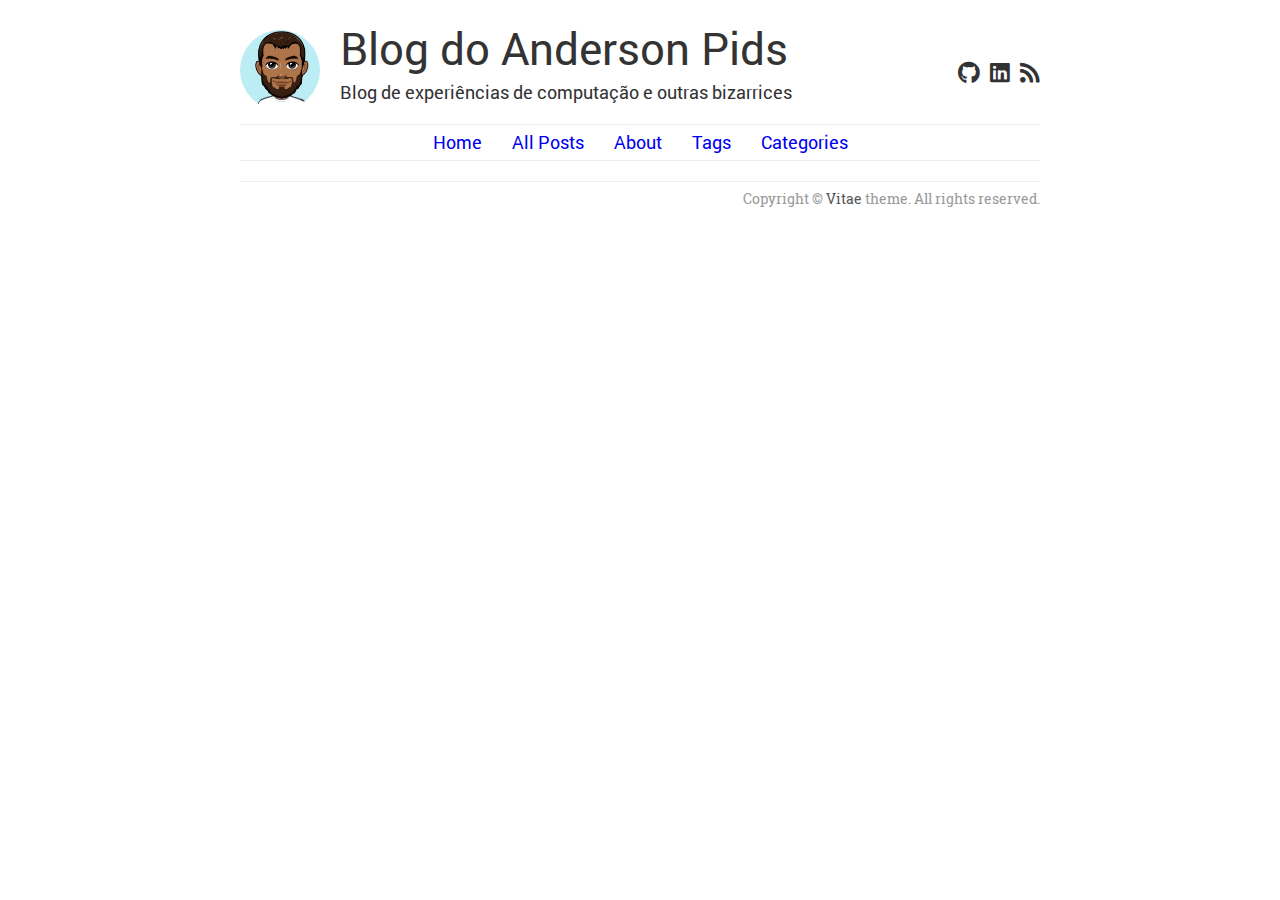
==== index.html @ 7fb8c785 "deploy: 0d37d61b070c4c3a91fed378d4642ff2ad022d4d" ====
<!doctype html><html lang=en><head><meta name=generator content="Hugo 0.84.4"><meta charset=utf-8><meta name=viewport content="width=device-width,initial-scale=1"><meta http-equiv=x-ua-compatible content="IE=edge"><meta property="og:title" content="Blog do Anderson Pids"><meta name=keywords content="anderson,pids,computer,blog"><meta name=description content="O blog de experiências de computação, algoritmos, tecnologia e otras cositas más"><meta property="og:title" content="Blog do Anderson Pids"><meta property="og:description" content="O blog de experiências de computação, algoritmos, tecnologia e otras cositas más"><meta property="og:type" content="website"><meta property="og:url" content="https://anderson-pids.github.io/"><meta name=twitter:card content="summary"><meta name=twitter:title content="Blog do Anderson Pids"><meta name=twitter:description content="O blog de experiências de computação, algoritmos, tecnologia e otras cositas más"><link rel=icon type=image/png href=/favicon-32x32.png sizes=32x32><link rel=icon type=image/png href=/favicon-16x16.png sizes=16x16><link rel=alternate type=application/rss+xml href=https://anderson-pids.github.io/index.xml title="Blog do Anderson Pids"><link rel=stylesheet type=text/css media=screen href=/css/normalize.css><link rel=stylesheet type=text/css media=screen href=/css/main.css><link rel=stylesheet type=text/css media=screen href=/css/all.css><link rel=stylesheet href=/css/katex.min.css crossorigin=anonymous><script defer src=/js/katex.min.js integrity=sha384-y23I5Q6l+B6vatafAwxRu/0oK/79VlbSz7Q9aiSZUvyWYIYsd+qj+o24G5ZU2zJz crossorigin=anonymous></script><script defer src=/js/auto-render.min.js integrity=sha384-kWPLUVMOks5AQFrykwIup5lo0m3iMkkHrD0uJ4H5cjeGihAutqP0yW0J6dpFiVkI crossorigin=anonymous onload=renderMathInElement(document.body)></script><title>Blog do Anderson Pids - Coisas interessantes de computação</title></head><body><header><div id=avatar><a href=https://anderson-pids.github.io/><img src=/img/vitae.jpg alt="Blog do Anderson Pids"></a></div><div id=titletext><h1 id=title><a href=https://anderson-pids.github.io/>Blog do Anderson Pids</a></h1></div><div id=title-description><p id=subtitle>Blog de experiências de computação e outras bizarrices</p><div id=social><nav><ul><li><a href=https://github.com/anderson-pids/><i title=Github class="icons fab fa-github"></i></a></li><li><a href=https://www.linkedin.com/in/andersonpimentel/><i title=Linkedin class="icons fab fa-linkedin"></i></a></li><li><a href=/index.xml><i title=RSS class="icons fas fa-rss"></i></a></li></ul></nav></div></div><div id=mainmenu><nav><ul><li><a href=/>Home</a></li><li><a href=/post>All Posts</a></li><li><a href=/about>About</a></li><li><a href=/tags>Tags</a></li><li><a href=/categories>Categories</a></li></ul></nav></div></header><main><div class=recent-posts><div class=posts></div></div></main><footer>Copyright © <a href=https://github.com/dataCobra/hugo-vitae>Vitae</a> theme. All rights reserved.
<script type=application/javascript>var doNotTrack=!1;doNotTrack||(window.ga=window.ga||function(){(ga.q=ga.q||[]).push(arguments)},ga.l=+new Date,ga('create','UA-186928098-1','auto'),ga('send','pageview'))</script><script async src=https://www.google-analytics.com/analytics.js></script></footer></body></html>
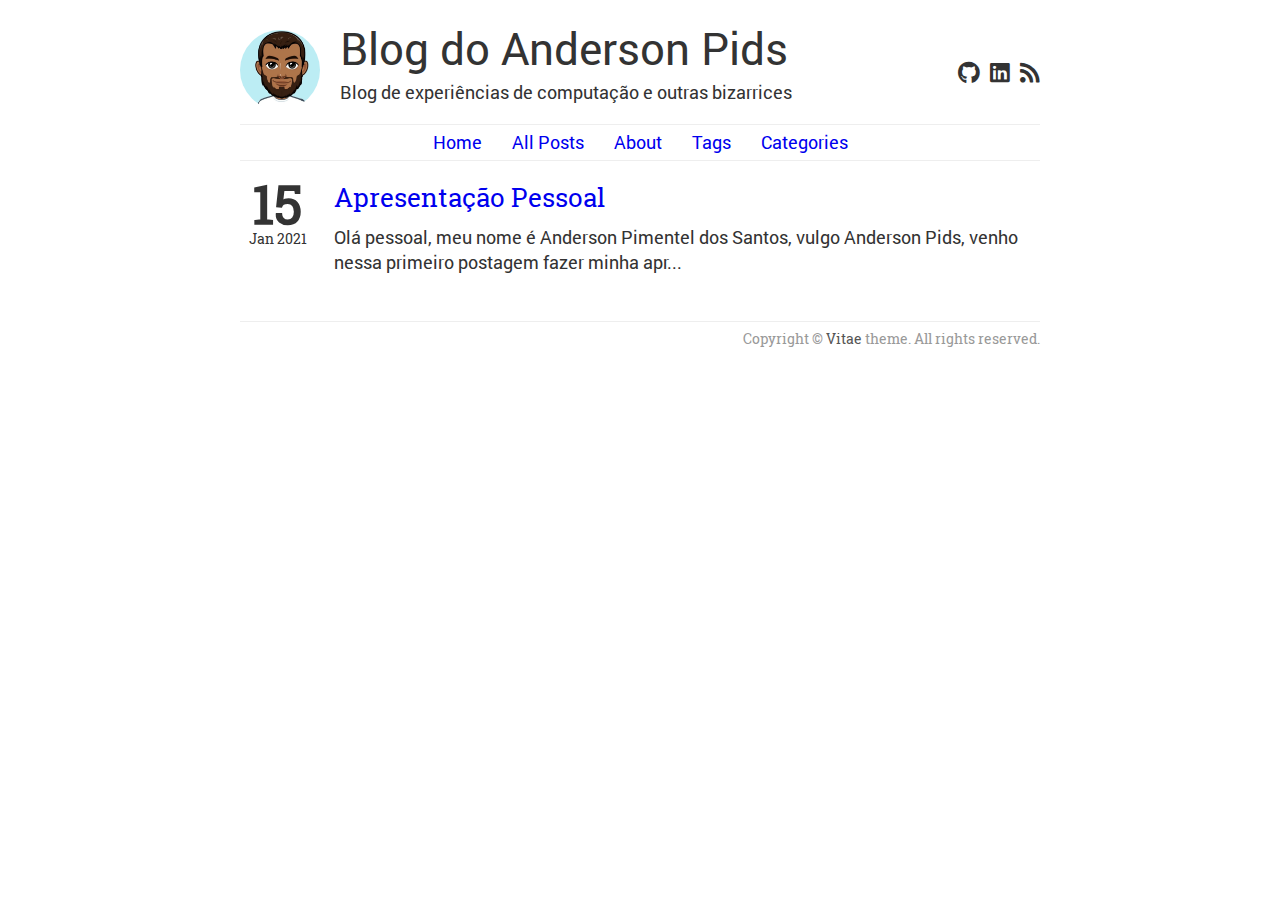
==== commit 952dcb49: "deploy: 38db78f1ddcd5e5788594bab11b4a7a9262d97fc" ====
--- a/index.html
+++ b/index.html
@@ -1,2 +1,3 @@
-<!doctype html><html lang=en><head><meta name=generator content="Hugo 0.84.4"><meta charset=utf-8><meta name=viewport content="width=device-width,initial-scale=1"><meta http-equiv=x-ua-compatible content="IE=edge"><meta property="og:title" content="Blog do Anderson Pids"><meta name=keywords content="anderson,pids,computer,blog"><meta name=description content="O blog de experiências de computação, algoritmos, tecnologia e otras cositas más"><meta property="og:title" content="Blog do Anderson Pids"><meta property="og:description" content="O blog de experiências de computação, algoritmos, tecnologia e otras cositas más"><meta property="og:type" content="website"><meta property="og:url" content="https://anderson-pids.github.io/"><meta name=twitter:card content="summary"><meta name=twitter:title content="Blog do Anderson Pids"><meta name=twitter:description content="O blog de experiências de computação, algoritmos, tecnologia e otras cositas más"><link rel=icon type=image/png href=/favicon-32x32.png sizes=32x32><link rel=icon type=image/png href=/favicon-16x16.png sizes=16x16><link rel=alternate type=application/rss+xml href=https://anderson-pids.github.io/index.xml title="Blog do Anderson Pids"><link rel=stylesheet type=text/css media=screen href=/css/normalize.css><link rel=stylesheet type=text/css media=screen href=/css/main.css><link rel=stylesheet type=text/css media=screen href=/css/all.css><link rel=stylesheet href=/css/katex.min.css crossorigin=anonymous><script defer src=/js/katex.min.js integrity=sha384-y23I5Q6l+B6vatafAwxRu/0oK/79VlbSz7Q9aiSZUvyWYIYsd+qj+o24G5ZU2zJz crossorigin=anonymous></script><script defer src=/js/auto-render.min.js integrity=sha384-kWPLUVMOks5AQFrykwIup5lo0m3iMkkHrD0uJ4H5cjeGihAutqP0yW0J6dpFiVkI crossorigin=anonymous onload=renderMathInElement(document.body)></script><title>Blog do Anderson Pids - Coisas interessantes de computação</title></head><body><header><div id=avatar><a href=https://anderson-pids.github.io/><img src=/img/vitae.jpg alt="Blog do Anderson Pids"></a></div><div id=titletext><h1 id=title><a href=https://anderson-pids.github.io/>Blog do Anderson Pids</a></h1></div><div id=title-description><p id=subtitle>Blog de experiências de computação e outras bizarrices</p><div id=social><nav><ul><li><a href=https://github.com/anderson-pids/><i title=Github class="icons fab fa-github"></i></a></li><li><a href=https://www.linkedin.com/in/andersonpimentel/><i title=Linkedin class="icons fab fa-linkedin"></i></a></li><li><a href=/index.xml><i title=RSS class="icons fas fa-rss"></i></a></li></ul></nav></div></div><div id=mainmenu><nav><ul><li><a href=/>Home</a></li><li><a href=/post>All Posts</a></li><li><a href=/about>About</a></li><li><a href=/tags>Tags</a></li><li><a href=/categories>Categories</a></li></ul></nav></div></header><main><div class=recent-posts><div class=posts></div></div></main><footer>Copyright © <a href=https://github.com/dataCobra/hugo-vitae>Vitae</a> theme. All rights reserved.
+<!doctype html><html lang=en><head><meta name=generator content="Hugo 0.84.4"><meta charset=utf-8><meta name=viewport content="width=device-width,initial-scale=1"><meta http-equiv=x-ua-compatible content="IE=edge"><meta property="og:title" content="Blog do Anderson Pids"><meta name=keywords content="anderson,pids,computer,blog"><meta name=description content="O blog de experiências de computação, algoritmos, tecnologia e otras cositas más"><meta property="og:title" content="Blog do Anderson Pids"><meta property="og:description" content="O blog de experiências de computação, algoritmos, tecnologia e otras cositas más"><meta property="og:type" content="website"><meta property="og:url" content="https://anderson-pids.github.io/"><meta name=twitter:card content="summary"><meta name=twitter:title content="Blog do Anderson Pids"><meta name=twitter:description content="O blog de experiências de computação, algoritmos, tecnologia e otras cositas más"><link rel=icon type=image/png href=/favicon-32x32.png sizes=32x32><link rel=icon type=image/png href=/favicon-16x16.png sizes=16x16><link rel=alternate type=application/rss+xml href=https://anderson-pids.github.io/index.xml title="Blog do Anderson Pids"><link rel=stylesheet type=text/css media=screen href=/css/normalize.css><link rel=stylesheet type=text/css media=screen href=/css/main.css><link rel=stylesheet type=text/css media=screen href=/css/all.css><link rel=stylesheet href=/css/katex.min.css crossorigin=anonymous><script defer src=/js/katex.min.js integrity=sha384-y23I5Q6l+B6vatafAwxRu/0oK/79VlbSz7Q9aiSZUvyWYIYsd+qj+o24G5ZU2zJz crossorigin=anonymous></script><script defer src=/js/auto-render.min.js integrity=sha384-kWPLUVMOks5AQFrykwIup5lo0m3iMkkHrD0uJ4H5cjeGihAutqP0yW0J6dpFiVkI crossorigin=anonymous onload=renderMathInElement(document.body)></script><title>Blog do Anderson Pids - Coisas interessantes de computação</title></head><body><header><div id=avatar><a href=https://anderson-pids.github.io/><img src=/img/vitae.jpg alt="Blog do Anderson Pids"></a></div><div id=titletext><h1 id=title><a href=https://anderson-pids.github.io/>Blog do Anderson Pids</a></h1></div><div id=title-description><p id=subtitle>Blog de experiências de computação e outras bizarrices</p><div id=social><nav><ul><li><a href=https://github.com/anderson-pids/><i title=Github class="icons fab fa-github"></i></a></li><li><a href=https://www.linkedin.com/in/andersonpimentel/><i title=Linkedin class="icons fab fa-linkedin"></i></a></li><li><a href=/index.xml><i title=RSS class="icons fas fa-rss"></i></a></li></ul></nav></div></div><div id=mainmenu><nav><ul><li><a href=/>Home</a></li><li><a href=/post>All Posts</a></li><li><a href=/about>About</a></li><li><a href=/tags>Tags</a></li><li><a href=/categories>Categories</a></li></ul></nav></div></header><main><div class=recent-posts><div class=posts><div class=post><div class=post-header><div class=meta><div class=date><span class=day>15</span>
+<span class=rest>Jan 2021</span></div></div><div class=matter><h3 class="title small"><a href=/post/primeiro-post/>Apresentação Pessoal</a></h3><span class=description>Olá pessoal, meu nome é Anderson Pimentel dos Santos, vulgo Anderson Pids, venho nessa primeiro postagem fazer minha apr...</span></div></div></div></div></div></main><footer>Copyright © <a href=https://github.com/dataCobra/hugo-vitae>Vitae</a> theme. All rights reserved.
 <script type=application/javascript>var doNotTrack=!1;doNotTrack||(window.ga=window.ga||function(){(ga.q=ga.q||[]).push(arguments)},ga.l=+new Date,ga('create','UA-186928098-1','auto'),ga('send','pageview'))</script><script async src=https://www.google-analytics.com/analytics.js></script></footer></body></html>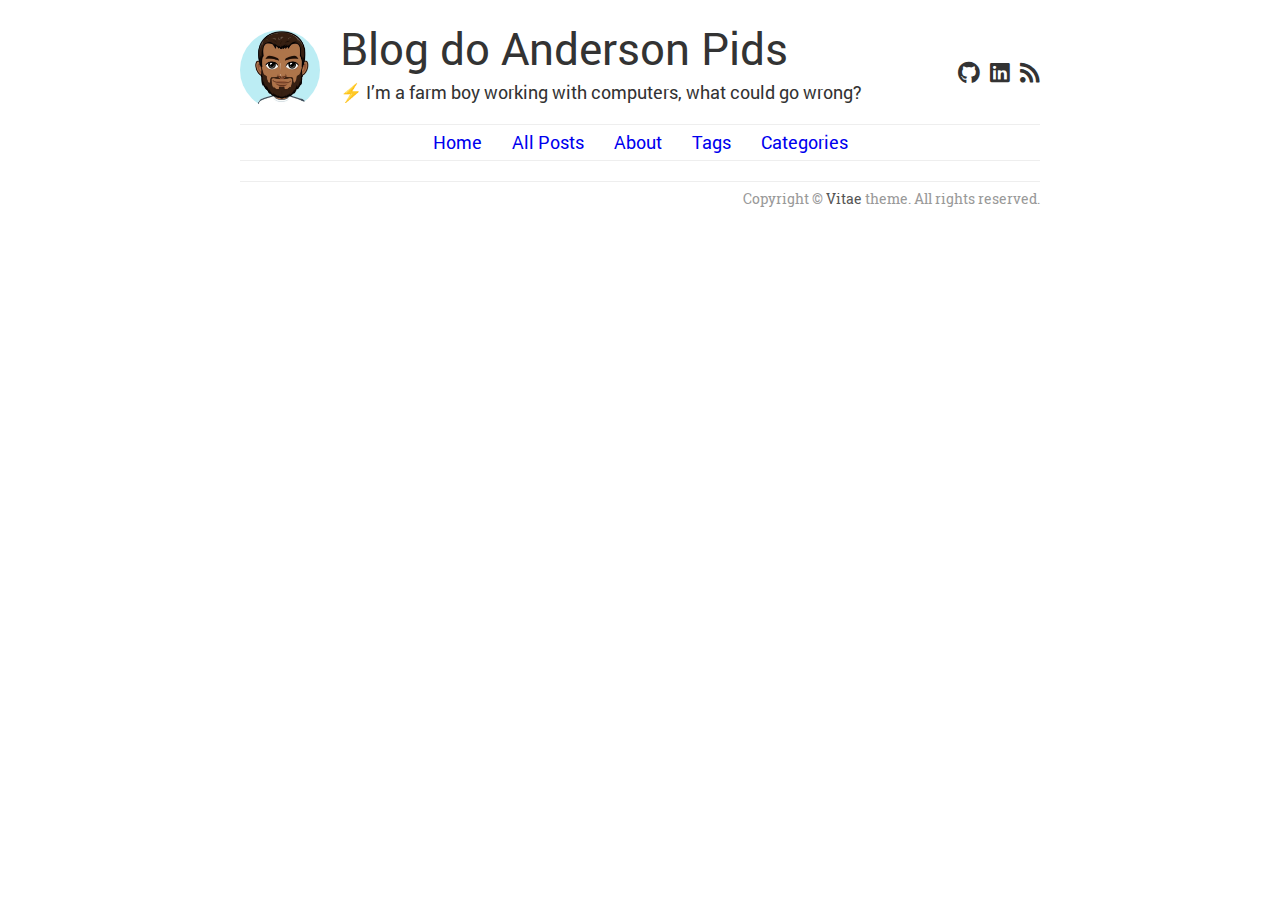
==== commit b0f108ae: "deploy: d9d519b30adcf52c09d097b8dbef1bda9c37a233" ====
--- a/index.html
+++ b/index.html
@@ -1,3 +1,2 @@
-<!doctype html><html lang=en><head><meta name=generator content="Hugo 0.84.4"><meta charset=utf-8><meta name=viewport content="width=device-width,initial-scale=1"><meta http-equiv=x-ua-compatible content="IE=edge"><meta property="og:title" content="Blog do Anderson Pids"><meta name=keywords content="anderson,pids,computer,blog"><meta name=description content="O blog de experiências de computação, algoritmos, tecnologia e otras cositas más"><meta property="og:title" content="Blog do Anderson Pids"><meta property="og:description" content="O blog de experiências de computação, algoritmos, tecnologia e otras cositas más"><meta property="og:type" content="website"><meta property="og:url" content="https://anderson-pids.github.io/"><meta name=twitter:card content="summary"><meta name=twitter:title content="Blog do Anderson Pids"><meta name=twitter:description content="O blog de experiências de computação, algoritmos, tecnologia e otras cositas más"><link rel=icon type=image/png href=/favicon-32x32.png sizes=32x32><link rel=icon type=image/png href=/favicon-16x16.png sizes=16x16><link rel=alternate type=application/rss+xml href=https://anderson-pids.github.io/index.xml title="Blog do Anderson Pids"><link rel=stylesheet type=text/css media=screen href=/css/normalize.css><link rel=stylesheet type=text/css media=screen href=/css/main.css><link rel=stylesheet type=text/css media=screen href=/css/all.css><link rel=stylesheet href=/css/katex.min.css crossorigin=anonymous><script defer src=/js/katex.min.js integrity=sha384-y23I5Q6l+B6vatafAwxRu/0oK/79VlbSz7Q9aiSZUvyWYIYsd+qj+o24G5ZU2zJz crossorigin=anonymous></script><script defer src=/js/auto-render.min.js integrity=sha384-kWPLUVMOks5AQFrykwIup5lo0m3iMkkHrD0uJ4H5cjeGihAutqP0yW0J6dpFiVkI crossorigin=anonymous onload=renderMathInElement(document.body)></script><title>Blog do Anderson Pids - Coisas interessantes de computação</title></head><body><header><div id=avatar><a href=https://anderson-pids.github.io/><img src=/img/vitae.jpg alt="Blog do Anderson Pids"></a></div><div id=titletext><h1 id=title><a href=https://anderson-pids.github.io/>Blog do Anderson Pids</a></h1></div><div id=title-description><p id=subtitle>Blog de experiências de computação e outras bizarrices</p><div id=social><nav><ul><li><a href=https://github.com/anderson-pids/><i title=Github class="icons fab fa-github"></i></a></li><li><a href=https://www.linkedin.com/in/andersonpimentel/><i title=Linkedin class="icons fab fa-linkedin"></i></a></li><li><a href=/index.xml><i title=RSS class="icons fas fa-rss"></i></a></li></ul></nav></div></div><div id=mainmenu><nav><ul><li><a href=/>Home</a></li><li><a href=/post>All Posts</a></li><li><a href=/about>About</a></li><li><a href=/tags>Tags</a></li><li><a href=/categories>Categories</a></li></ul></nav></div></header><main><div class=recent-posts><div class=posts><div class=post><div class=post-header><div class=meta><div class=date><span class=day>15</span>
-<span class=rest>Jan 2021</span></div></div><div class=matter><h3 class="title small"><a href=/post/primeiro-post/>Apresentação Pessoal</a></h3><span class=description>Olá pessoal, meu nome é Anderson Pimentel dos Santos, vulgo Anderson Pids, venho nessa primeiro postagem fazer minha apr...</span></div></div></div></div></div></main><footer>Copyright © <a href=https://github.com/dataCobra/hugo-vitae>Vitae</a> theme. All rights reserved.
+<!doctype html><html lang=en><head><meta name=generator content="Hugo 0.85.0"><meta charset=utf-8><meta name=viewport content="width=device-width,initial-scale=1"><meta http-equiv=x-ua-compatible content="IE=edge"><meta property="og:title" content="Blog do Anderson Pids"><meta name=keywords content="anderson,pids,computer,blog"><meta name=description content="O blog de experiências de computação, algoritmos, tecnologia e otras cositas más"><meta property="og:title" content="Blog do Anderson Pids"><meta property="og:description" content="O blog de experiências de computação, algoritmos, tecnologia e otras cositas más"><meta property="og:type" content="website"><meta property="og:url" content="https://anderson-pids.github.io/"><meta name=twitter:card content="summary"><meta name=twitter:title content="Blog do Anderson Pids"><meta name=twitter:description content="O blog de experiências de computação, algoritmos, tecnologia e otras cositas más"><link rel=icon type=image/png href=/favicon-32x32.png sizes=32x32><link rel=icon type=image/png href=/favicon-16x16.png sizes=16x16><link rel=alternate type=application/rss+xml href=https://anderson-pids.github.io/index.xml title="Blog do Anderson Pids"><link rel=stylesheet type=text/css media=screen href=/css/normalize.css><link rel=stylesheet type=text/css media=screen href=/css/main.css><link rel=stylesheet type=text/css media=screen href=/css/all.css><link rel=stylesheet href=/css/katex.min.css crossorigin=anonymous><script defer src=/js/katex.min.js integrity=sha384-y23I5Q6l+B6vatafAwxRu/0oK/79VlbSz7Q9aiSZUvyWYIYsd+qj+o24G5ZU2zJz crossorigin=anonymous></script><script defer src=/js/auto-render.min.js integrity=sha384-kWPLUVMOks5AQFrykwIup5lo0m3iMkkHrD0uJ4H5cjeGihAutqP0yW0J6dpFiVkI crossorigin=anonymous onload=renderMathInElement(document.body)></script><title>Blog do Anderson Pids - Coisas interessantes de computação</title></head><body><header><div id=avatar><a href=https://anderson-pids.github.io/><img src=/img/vitae.jpg alt="Blog do Anderson Pids"></a></div><div id=titletext><h1 id=title><a href=https://anderson-pids.github.io/>Blog do Anderson Pids</a></h1></div><div id=title-description><p id=subtitle>⚡ I&rsquo;m a farm boy working with computers, what could go wrong?</p><div id=social><nav><ul><li><a href=https://github.com/anderson-pids/><i title=Github class="icons fab fa-github"></i></a></li><li><a href=https://www.linkedin.com/in/andersonpimentel/><i title=Linkedin class="icons fab fa-linkedin"></i></a></li><li><a href=/index.xml><i title=RSS class="icons fas fa-rss"></i></a></li></ul></nav></div></div><div id=mainmenu><nav><ul><li><a href=/>Home</a></li><li><a href=/post>All Posts</a></li><li><a href=/about>About</a></li><li><a href=/tags>Tags</a></li><li><a href=/categories>Categories</a></li></ul></nav></div></header><main><div class=recent-posts><div class=posts></div></div></main><footer>Copyright © <a href=https://github.com/dataCobra/hugo-vitae>Vitae</a> theme. All rights reserved.
 <script type=application/javascript>var doNotTrack=!1;doNotTrack||(window.ga=window.ga||function(){(ga.q=ga.q||[]).push(arguments)},ga.l=+new Date,ga('create','UA-186928098-1','auto'),ga('send','pageview'))</script><script async src=https://www.google-analytics.com/analytics.js></script></footer></body></html>